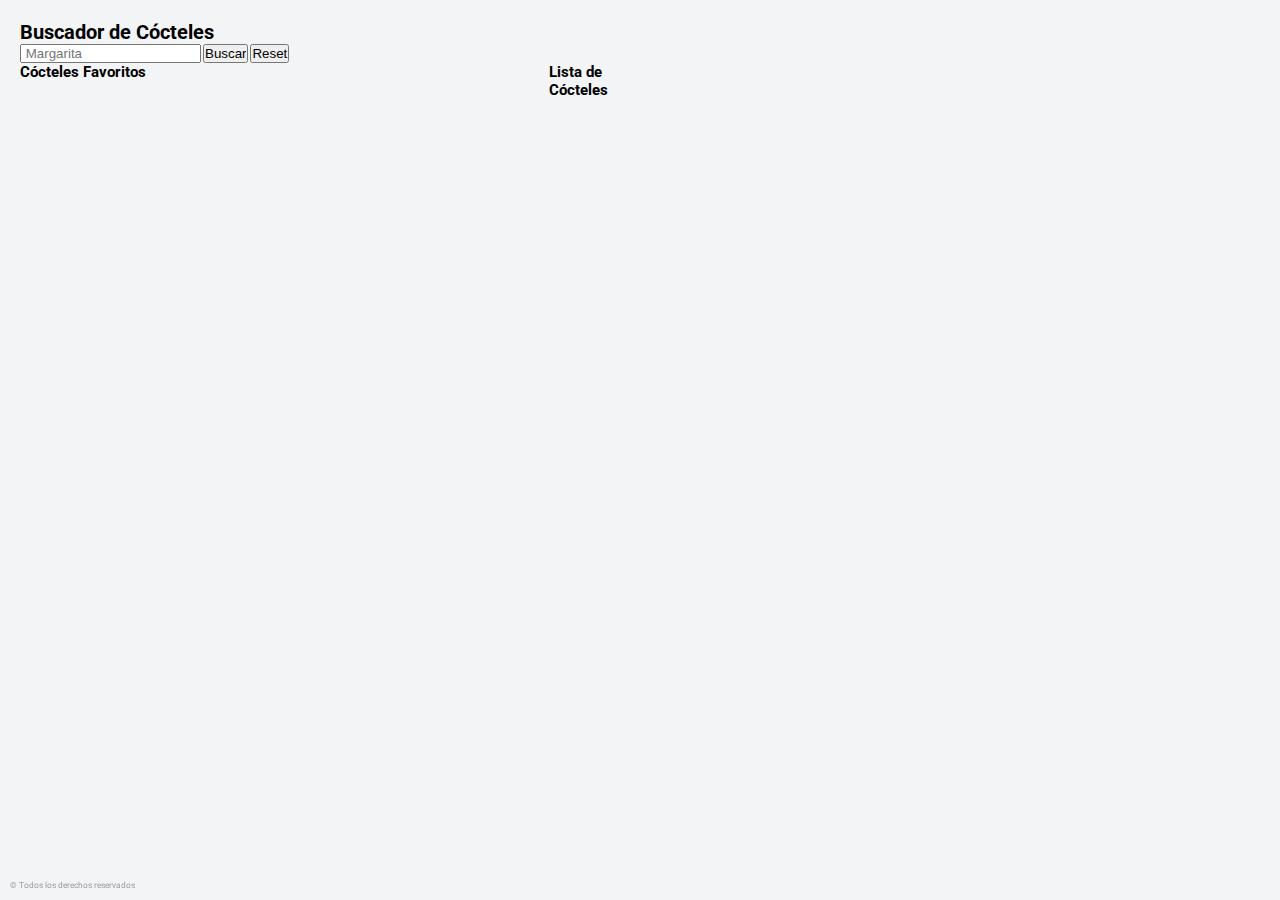
==== public/index.html @ 731a670b "add functions, events and ussed DOM  advenced to create a list with elements in javaScript" ====
<!DOCTYPE html>
<html lang="es">
  <head>
    <meta charset="UTF-8" />
    <meta name="viewport" content="width=device-width, initial-scale=1" />
    <title>Evaluación final módulo 2</title>
      <link rel="icon" href="./assets/images/favicon.png" />
      </head>
    <link href="https://fonts.googleapis.com/css?family=Roboto&display=swap" rel="stylesheet" />
    <link rel="stylesheet" href="./assets/css/main.css" />
   

  <body>
    <header>
      <h1>Buscador de Cócteles</h1>
    </header>
    <main class="main">
      <div class="main__box">
        <form>
          <input class="js-input main__box-search" type="text" placeholder=" Margarita"/>
          <input type="button" value="Buscar" class="js-search main__button" title="Buscar" />
          <button class="js-reset main__button" title="Reset">
            Reset
          </button>
          <!--Aqui empieza las listas de cocteles y favoritos -->
        </form>
        <div class="list__box">
          <section class="list__box1">
            <h2>Lista de Cócteles</h2>
            <ul class="js-cocktail list__cocktail">
            </ul>
          </section>
          <section class="list__box2">
            <h2>Cócteles Favoritos</h2>
            <ul class="js-favorite list__favorite">
              <li class="js-cocktail__card card__favorite card card--fav" id="11007">
                <h2 class="card__title card__title--fav">Margarita</h2>
                <img class="card__img" src="https://www.thecocktaildb.com/images/media/drink/5noda61589575158.jpg" alt="Margarita">
              </li>
            </ul>
          </section>
        </div>
      </div>
    </main>

    <script src="./assets/js/main.js"></script>
    
<footer class="page__footer">
  <small>
    &copy; Todos los derechos reservados
  </small>
</footer>
  </body>
</html>
---- public/assets/css/main.css ----
* {
  box-sizing: border-box;
  margin: 0;
  padding: 0; }

html {
  font-size: 62.5%; }

.code {
  font-size: 16px;
  background: #d8d8d8;
  padding: 0 5px;
  border-radius: 5px; }

.link__adalab:hover {
  background-color: #099d8d;
  color: #fff; }

.link__github:hover {
  background-color: #CCC;
  color: #000; }

body {
  padding: 2rem;
  height: 100vh;
  background-color: #f3f4f5;
  font-family: "Roboto", sans-serif; }

.list__box {
  display: flex;
  flex-direction: row-reverse;
  margin-right: 80px;
  width: 600px;
  height: 50%;
  margin-bottom: 100px; }

.list__box1 {
  display: flex;
  flex-direction: column;
  align-items: center;
  margin-left: 80px; }

.list__box2 {
  margin-right: 80px;
  width: 600px;
  height: 50%;
  margin-bottom: 100px; }

.card__img {
  width: 100px;
  height: 100px;
  border-radius: 10px; }

.page__header {
  display: flex;
  justify-content: space-evenly;
  margin-bottom: 3rem; }

.page__footer {
  position: fixed;
  left: 0;
  bottom: 0;
  width: 100vw;
  padding: 1rem;
  color: #999; }

.main__list {
  padding-left: 2rem;
  padding-bottom: 20px; }

/*# sourceMappingURL=main.css.map */
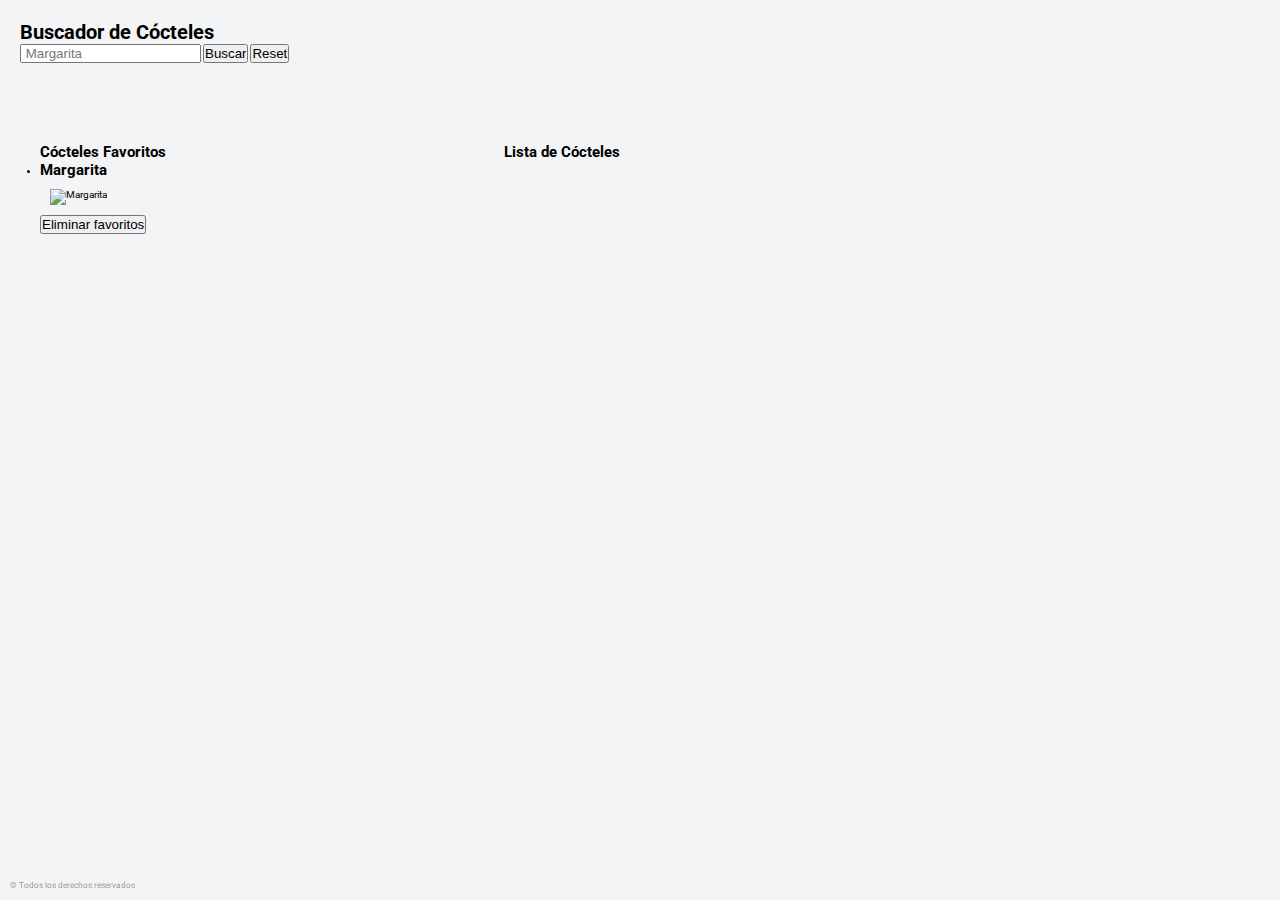
==== commit f229038e: "add style with DOM advenced and create buttom to delete all the favotires list" ====
--- a/public/index.html
+++ b/public/index.html
@@ -19,7 +19,7 @@
         <form>
           <input class="js-input main__box-search" type="text" placeholder=" Margarita"/>
           <input type="button" value="Buscar" class="js-search main__button" title="Buscar" />
-          <button class="js-reset main__button" title="Reset">
+          <button class="js-reset main__button-reset" title="Reset">
             Reset
           </button>
           <!--Aqui empieza las listas de cocteles y favoritos -->
@@ -33,22 +33,21 @@
           <section class="list__box2">
             <h2>Cócteles Favoritos</h2>
             <ul class="js-favorite list__favorite">
-              <li class="js-cocktail__card card__favorite card card--fav" id="11007">
-                <h2 class="card__title card__title--fav">Margarita</h2>
+              <li class="js-cocktail__card card__favorite card " id="11007">
+                <h2 class="card__title ">Margarita</h2>
                 <img class="card__img" src="https://www.thecocktaildb.com/images/media/drink/5noda61589575158.jpg" alt="Margarita">
               </li>
             </ul>
+            <button class="js-fav-reset card__favorite-reset" title="reset">Eliminar favoritos</button>
           </section>
         </div>
       </div>
     </main>
-
     <script src="./assets/js/main.js"></script>
-    
-<footer class="page__footer">
-  <small>
-    &copy; Todos los derechos reservados
-  </small>
-</footer>
+    <footer class="page__footer">
+       <small>
+       &copy; Todos los derechos reservados
+       </small>
+    </footer>
   </body>
 </html>
--- a/public/assets/css/main.css
+++ b/public/assets/css/main.css
@@ -28,6 +28,7 @@
 
 .list__box {
   display: flex;
+  justify-content: space-between;
   flex-direction: row-reverse;
   margin-right: 80px;
   width: 600px;
@@ -38,17 +39,18 @@
   display: flex;
   flex-direction: column;
   align-items: center;
-  margin-left: 80px; }
+  margin-left: 80px;
+  margin-top: 80px; }
 
 .list__box2 {
-  margin-right: 80px;
-  width: 600px;
-  height: 50%;
+  margin-top: 80px;
+  margin-left: 20px;
   margin-bottom: 100px; }
 
 .card__img {
-  width: 100px;
-  height: 100px;
+  width: 150px;
+  height: 150px;
+  padding: 10px;
   border-radius: 10px; }
 
 .page__header {
@@ -68,4 +70,8 @@
   padding-left: 2rem;
   padding-bottom: 20px; }
 
+.card__favorite--dislimg {
+  width: 30px;
+  height: 30px; }
+
 /*# sourceMappingURL=main.css.map */
